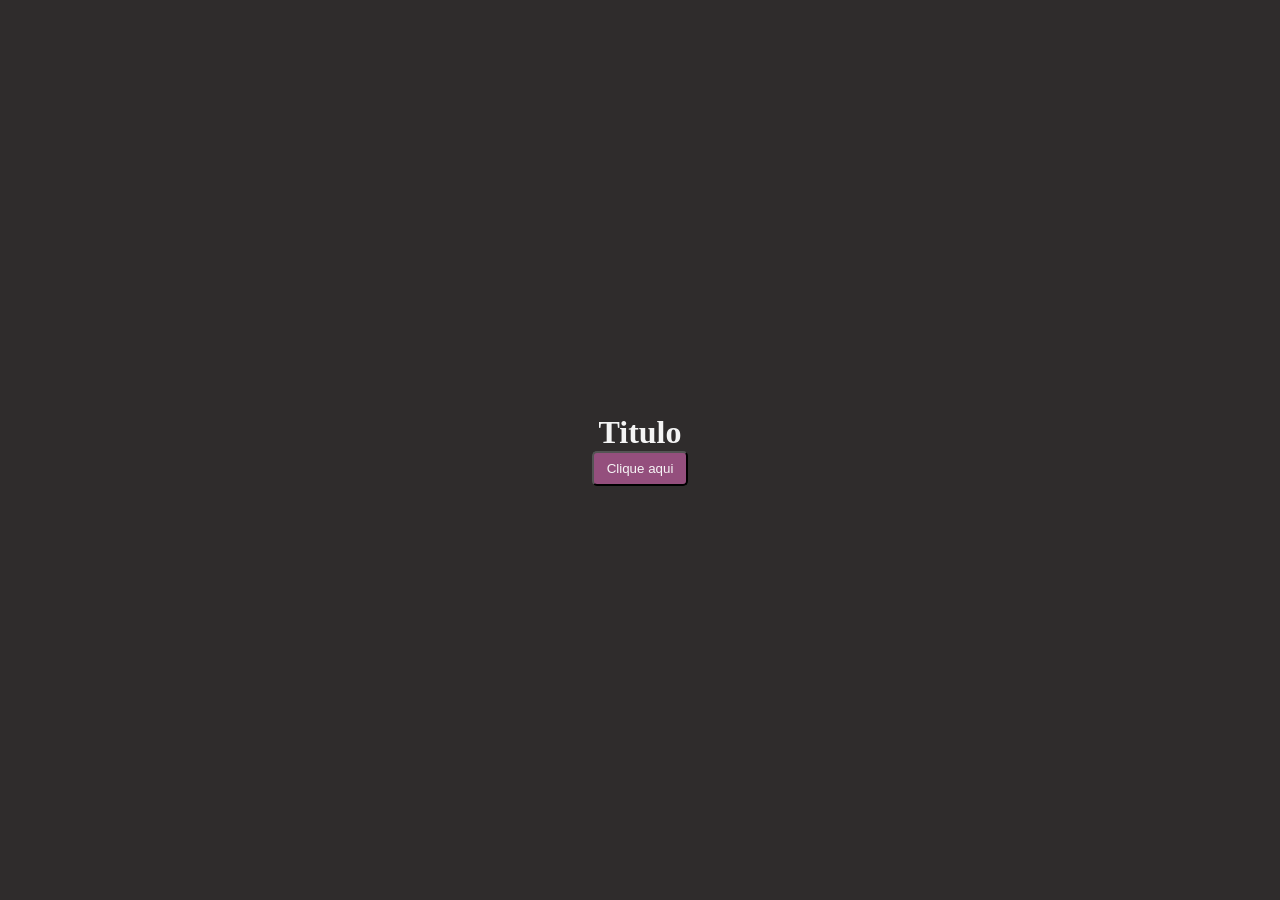
==== conteudo-pratico/aula4/page/index.html @ 595f78fb "feat: aula 4" ====
<!DOCTYPE html>
<html lang="pt-BR">

<head>
    <meta charset="UTF-8">
    <meta name="viewport" content="width=device-width, initial-scale=1.0">
    <link rel="stylesheet" href="styles.css">
    <title>Document</title>
</head>

<body>
    <div class="container">
        <h1 id="title">Titulo</h1>
        <button id="button">Clique aqui</button>
    </div>
    <script src="script.js"></script>
</body>
</html>

<!-- DOM - Document Object Model
arvore de elementos html que o navegador cria
"é uma ponte entre o código html (página) e o código javascript" -->
<!-- Como posso acessar os elementos html usando o javascript? - pelo 'document -->
---- conteudo-pratico/aula4/page/styles.css ----
* {
    margin: 0;
    padding: 0;
    box-sizing: border-box;
}

.container{
    width: 100%;
    height: 100vh;
    display: flex;
    flex-direction: column;
    justify-content: center;
    align-items: center;
    background-color: #2f2c2c;
}

#title{
    color:#f9f9f9f9
}

#button{
    width: 6rem;
    background-color: #944f7d;
    border-radius: 5px;
    color: #f9f9f9f9;
    padding: 0.5rem;
    cursor: pointer;
}

#button:hover{
    background-color: #9f7db0f9;
  
}
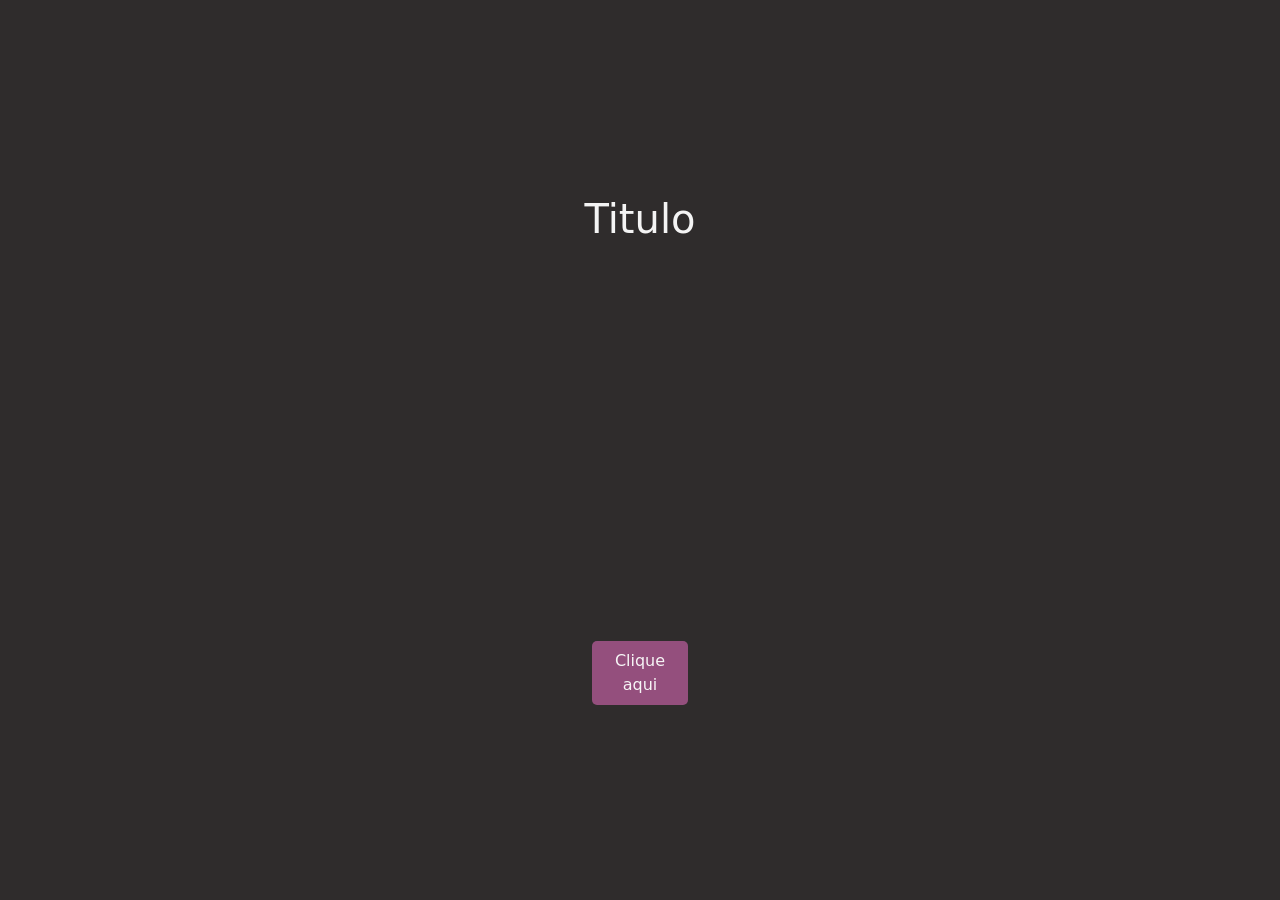
==== commit 9bd49292: "feat aula 6" ====
--- a/conteudo-pratico/aula4/page/index.html
+++ b/conteudo-pratico/aula4/page/index.html
@@ -4,20 +4,43 @@
 <head>
     <meta charset="UTF-8">
     <meta name="viewport" content="width=device-width, initial-scale=1.0">
+    <link href="https://cdn.jsdelivr.net/npm/bootstrap@5.3.8/dist/css/bootstrap.min.css" rel="stylesheet"
+        integrity="sha384-sRIl4kxILFvY47J16cr9ZwB07vP4J8+LH7qKQnuqkuIAvNWLzeN8tE5YBujZqJLB" crossorigin="anonymous">
     <link rel="stylesheet" href="styles.css">
     <title>Document</title>
 </head>
 
 <body>
-    <div class="container">
+    <div class="containerrrr">
+        <!-- <div class="container-navbar">
+            <nav class="navbar bg-body-tertiary">
+                <div class="container-fluid">
+                    <a class="navbar-brand">Meu título</a>
+                    <form class="d-flex" role="search">
+                        <input class="form-control me-2" type="search" placeholder="Search" aria-label="Search" />
+                        <button class="btn btn-outline-success" type="submit">Search</button>
+                    </form>
+                </div>
+            </nav>
+        </div> -->
+
         <h1 id="title">Titulo</h1>
-        <button id="button">Clique aqui</button>
+				<button id="button" type="button" class="btn btn-success">Clique aqui</button>
+        <!-- <button id="button">Clique aqui</button> -->
     </div>
+
     <script src="script.js"></script>
+    <script src="https://cdn.jsdelivr.net/npm/@popperjs/core@2.11.8/dist/umd/popper.min.js"
+        integrity="sha384-I7E8VVD/ismYTF4hNIPjVp/Zjvgyol6VFvRkX/vR+Vc4jQkC+hVqc2pM8ODewa9r"
+        crossorigin="anonymous"></script>
+    <script src="https://cdn.jsdelivr.net/npm/bootstrap@5.3.8/dist/js/bootstrap.min.js"
+        integrity="sha384-G/EV+4j2dNv+tEPo3++6LCgdCROaejBqfUeNjuKAiuXbjrxilcCdDz6ZAVfHWe1Y"
+        crossorigin="anonymous"></script>
 </body>
+
 </html>
 
 <!-- DOM - Document Object Model
 arvore de elementos html que o navegador cria
 "é uma ponte entre o código html (página) e o código javascript" -->
-<!-- Como posso acessar os elementos html usando o javascript? - pelo 'document -->
+<!-- Como posso acessar os elementos html usando o javascript? - pelo 'document -->
--- a/conteudo-pratico/aula4/page/styles.css
+++ b/conteudo-pratico/aula4/page/styles.css
@@ -4,14 +4,18 @@
     box-sizing: border-box;
 }
 
-.container{
+.containerrrr{
     width: 100%;
     height: 100vh;
     display: flex;
     flex-direction: column;
-    justify-content: center;
+    justify-content: space-around;
     align-items: center;
     background-color: #2f2c2c;
+}
+
+.container-navbar{
+    width: 100%;
 }
 
 #title{
@@ -25,9 +29,10 @@
     color: #f9f9f9f9;
     padding: 0.5rem;
     cursor: pointer;
-}
+    border: none;
+} 
 
-#button:hover{
+ #button:hover{
     background-color: #9f7db0f9;
   
 }
